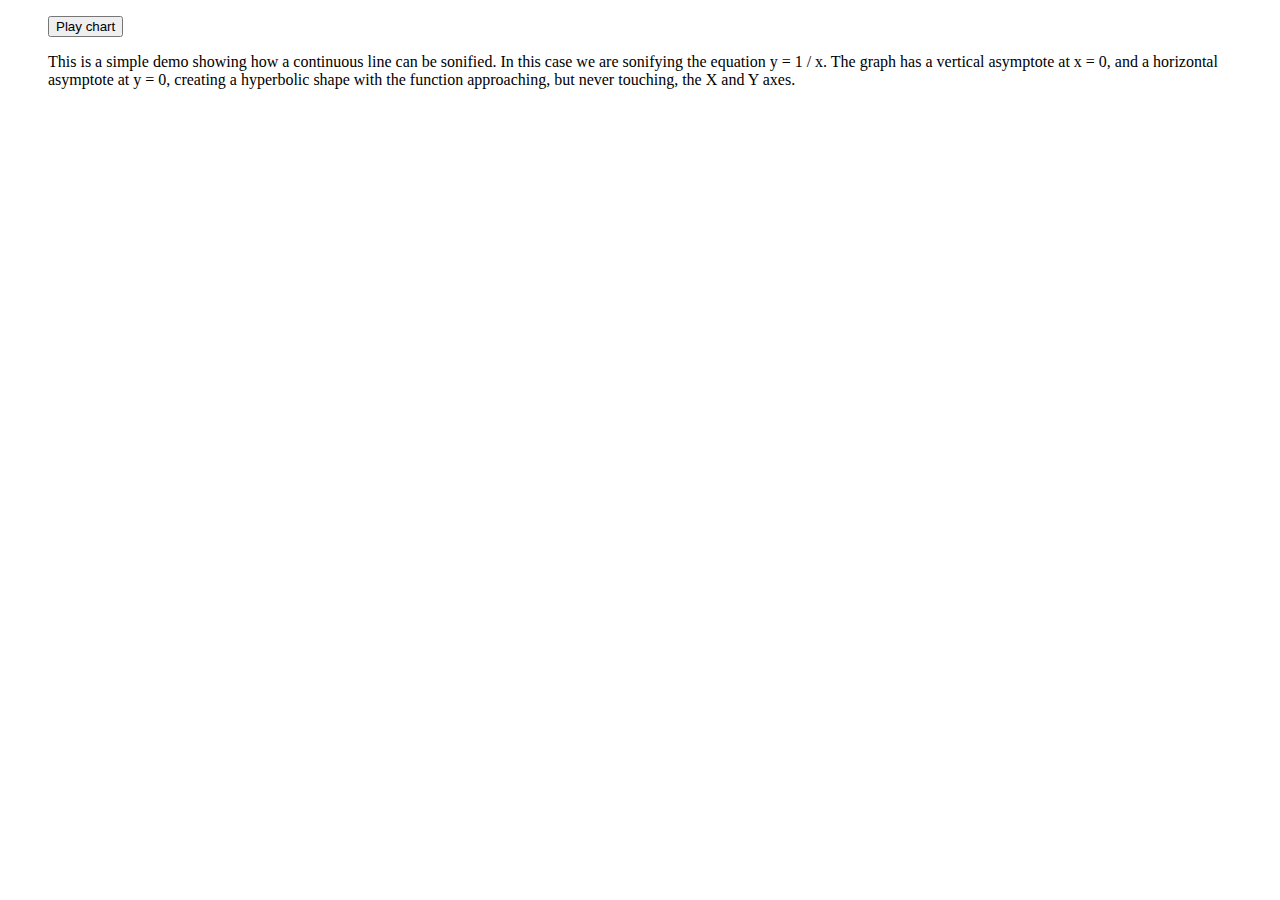
==== Cosecant-hiperbolica/index.html @ 7161cd8c "Update and rename prova.html to Cosecant-hiperbolica/index.html" ====
<!DOCTYPE html>
<html lang="ca">
<head>
    <meta charset="UTF-8">
    <meta name="viewport" content="width=device-width, initial-scale=1.0">
    <title>Cosecant hiperbòlica</title>
    <link rel="stylesheet" href="styles-index.css">
    
    <!-- Primer carreguem l'script general de Highcharts -->
    <script src="https://code.highcharts.com/highcharts.js"></script>
      
    <!-- Després el que especifica el tipus de gràfic -->
    <script src="https://code.highcharts.com/modules/sonification.js"></script>
    
    <!-- Després un per millorar l'accessibilitat -->
    <script src="https://code.highcharts.com/modules/accessibility.js"></script>
    
</head>
<body>
    <figure class="highcharts-figure">
        <button id="sonify">Play chart</button>
        <div id="container"></div>
        <p class="highcharts-description">This is a simple demo showing how a continuous line can be sonified. In this case we are sonifying the equation y = 1 / x. The graph has a vertical asymptote at x = 0, and a horizontal asymptote at y = 0, creating a hyperbolic shape with the function approaching, but never touching, the X and Y axes.</p>
    </figure>

    <!-- I al final de tot el de la funció concreta (script generat a partir d'un codi en Python o similar) -->
    <script src="script.js"></script>
    
</body>
</html>
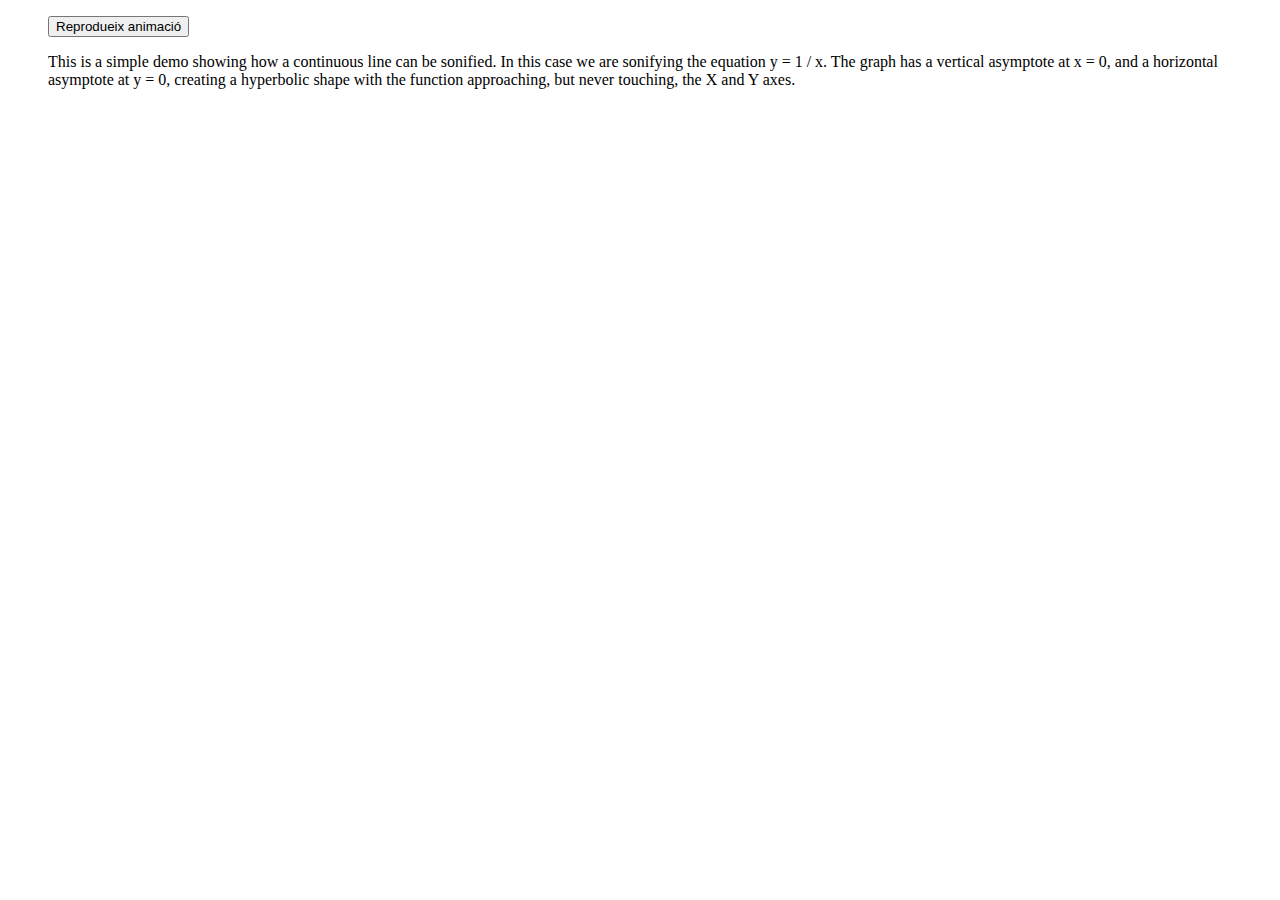
==== commit 3ed44501: "Update index.html" ====
--- a/Cosecant-hiperbolica/index.html
+++ b/Cosecant-hiperbolica/index.html
@@ -18,7 +18,7 @@
 </head>
 <body>
     <figure class="highcharts-figure">
-        <button id="sonify">Play chart</button>
+        <button id="sonify">Reprodueix animació</button>
         <div id="container"></div>
         <p class="highcharts-description">This is a simple demo showing how a continuous line can be sonified. In this case we are sonifying the equation y = 1 / x. The graph has a vertical asymptote at x = 0, and a horizontal asymptote at y = 0, creating a hyperbolic shape with the function approaching, but never touching, the X and Y axes.</p>
     </figure>
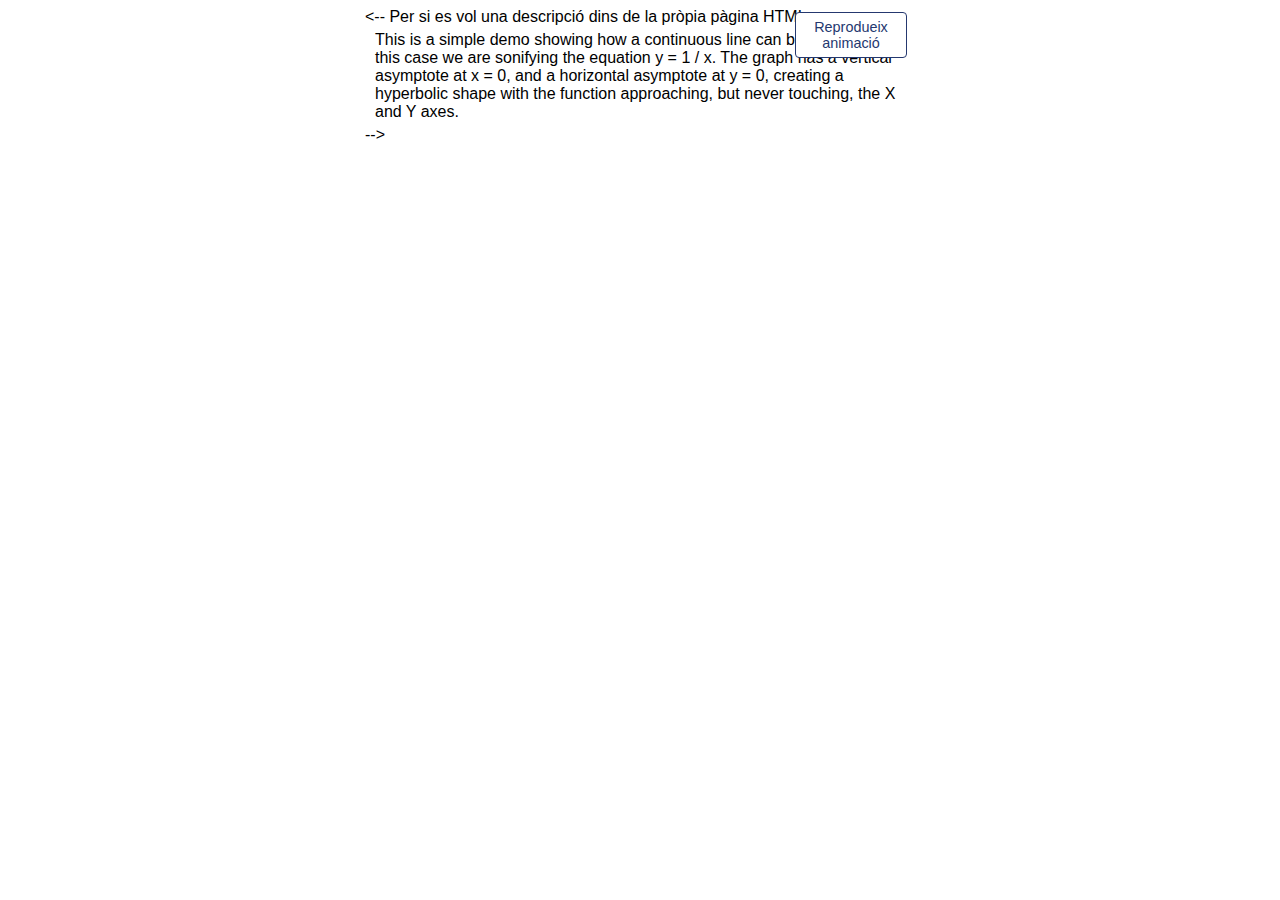
==== commit 7063b1e5: "Update index.html" ====
--- a/Cosecant-hiperbolica/index.html
+++ b/Cosecant-hiperbolica/index.html
@@ -4,7 +4,7 @@
     <meta charset="UTF-8">
     <meta name="viewport" content="width=device-width, initial-scale=1.0">
     <title>Cosecant hiperbòlica</title>
-    <link rel="stylesheet" href="styles-index.css">
+    <link rel="stylesheet" href="styles.css">
     
     <!-- Primer carreguem l'script general de Highcharts -->
     <script src="https://code.highcharts.com/highcharts.js"></script>
@@ -20,7 +20,9 @@
     <figure class="highcharts-figure">
         <button id="sonify">Reprodueix animació</button>
         <div id="container"></div>
+        <-- Per si es vol una descripció dins de la pròpia pàgina HTML
         <p class="highcharts-description">This is a simple demo showing how a continuous line can be sonified. In this case we are sonifying the equation y = 1 / x. The graph has a vertical asymptote at x = 0, and a horizontal asymptote at y = 0, creating a hyperbolic shape with the function approaching, but never touching, the X and Y axes.</p>
+        -->
     </figure>
 
     <!-- I al final de tot el de la funció concreta (script generat a partir d'un codi en Python o similar) -->
--- a/Cosecant-hiperbolica/styles.css
+++ b/Cosecant-hiperbolica/styles.css
@@ -0,0 +1,57 @@
+* {
+    font-family:
+        -apple-system,
+        BlinkMacSystemFont,
+        "Segoe UI",
+        Roboto,
+        Helvetica,
+        Arial,
+        "Apple Color Emoji",
+        "Segoe UI Emoji",
+        "Segoe UI Symbol",
+        sans-serif;
+}
+
+.highcharts-figure {
+    max-width: 550px;
+    min-width: 360px;
+    margin: 0 auto;
+    position: relative;
+}
+
+#sonify {
+    position: absolute;
+    top: 0;
+    right: 8px;
+    z-index: 1;
+    background-color: #fff;
+    border: 1px solid #25386f;
+    color: #25386f;
+    font-size: 0.9rem;
+    line-height: 1rem;
+    min-height: 25px;
+    font-weight: 500;
+    border-radius: 4px;
+    padding: 0.375rem 0;
+    width: 7rem;
+    margin-bottom: 0.25rem;
+    margin-top: 0.25rem;
+    text-align: center;
+    cursor: pointer;
+}
+
+#sonify:hover {
+    background-color: #25386f;
+    color: #fff;
+}
+
+@media (max-width: 530px) {
+    #sonify {
+        position: static;
+        margin: 10px;
+    }
+}
+
+.highcharts-description {
+    margin: 0.3rem 10px;
+}
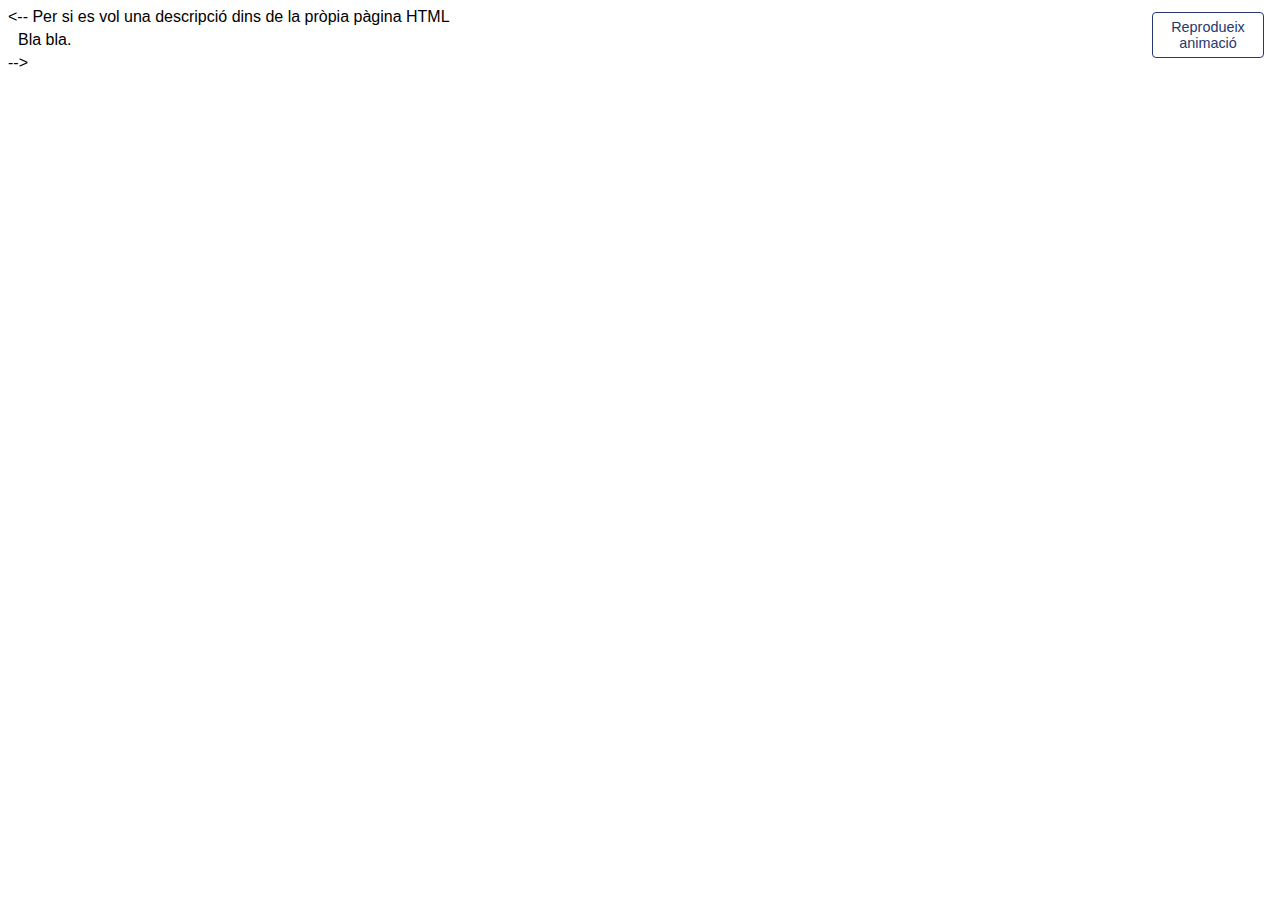
==== commit fa2beb8d: "Update index.html" ====
--- a/Cosecant-hiperbolica/index.html
+++ b/Cosecant-hiperbolica/index.html
@@ -21,7 +21,7 @@
         <button id="sonify">Reprodueix animació</button>
         <div id="container"></div>
         <-- Per si es vol una descripció dins de la pròpia pàgina HTML
-        <p class="highcharts-description">This is a simple demo showing how a continuous line can be sonified. In this case we are sonifying the equation y = 1 / x. The graph has a vertical asymptote at x = 0, and a horizontal asymptote at y = 0, creating a hyperbolic shape with the function approaching, but never touching, the X and Y axes.</p>
+        <p class="highcharts-description">Bla bla.</p>
         -->
     </figure>
 
--- a/Cosecant-hiperbolica/styles.css
+++ b/Cosecant-hiperbolica/styles.css
@@ -13,8 +13,8 @@
 }
 
 .highcharts-figure {
-    max-width: 550px;
-    min-width: 360px;
+/*     max-width: 550px;
+    min-width: 360px; */
     margin: 0 auto;
     position: relative;
 }
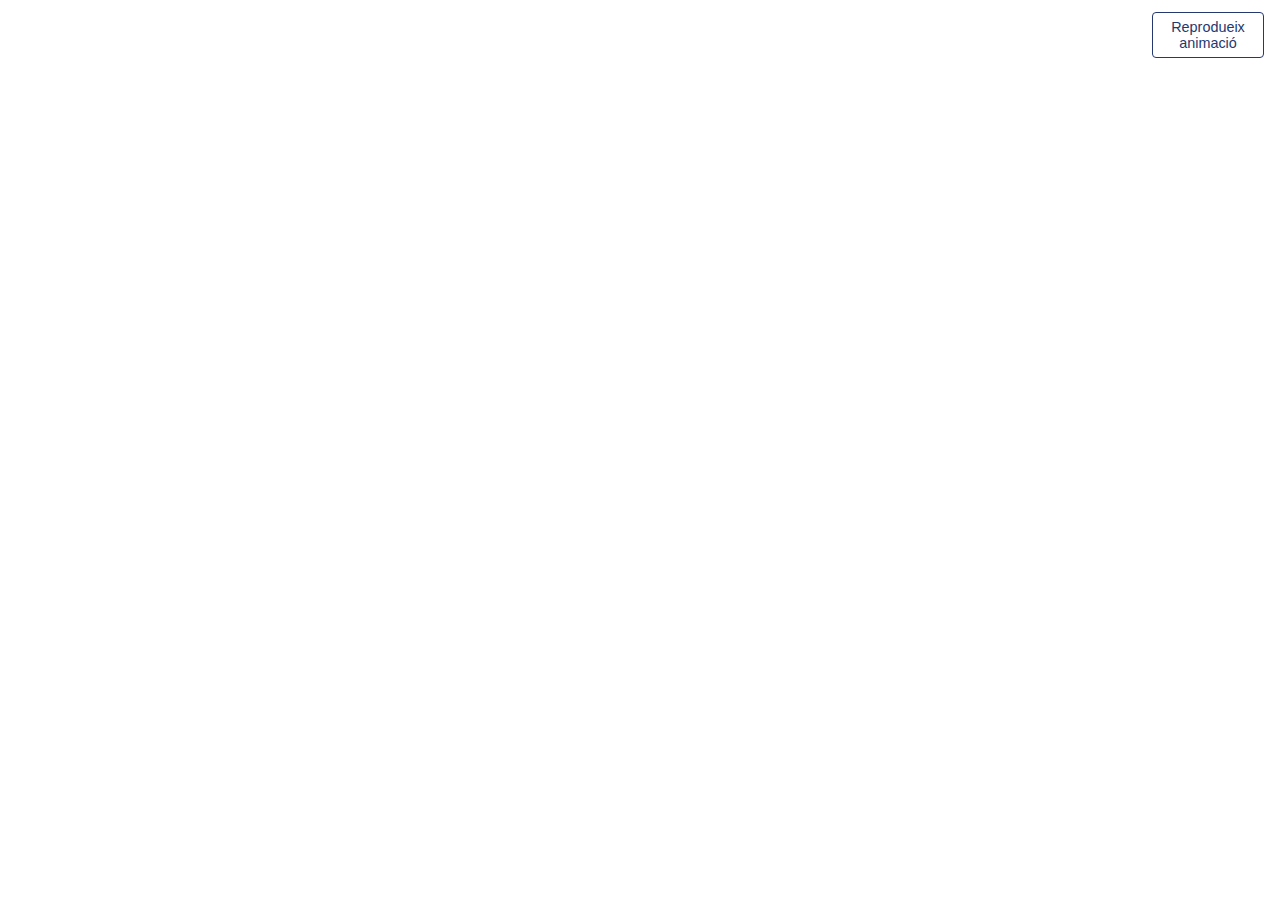
==== commit 5d474e71: "Update index.html" ====
--- a/Cosecant-hiperbolica/index.html
+++ b/Cosecant-hiperbolica/index.html
@@ -20,7 +20,7 @@
     <figure class="highcharts-figure">
         <button id="sonify">Reprodueix animació</button>
         <div id="container"></div>
-        <-- Per si es vol una descripció dins de la pròpia pàgina HTML
+        <!-- Per si es vol una descripció dins de la pròpia pàgina HTML
         <p class="highcharts-description">Bla bla.</p>
         -->
     </figure>
